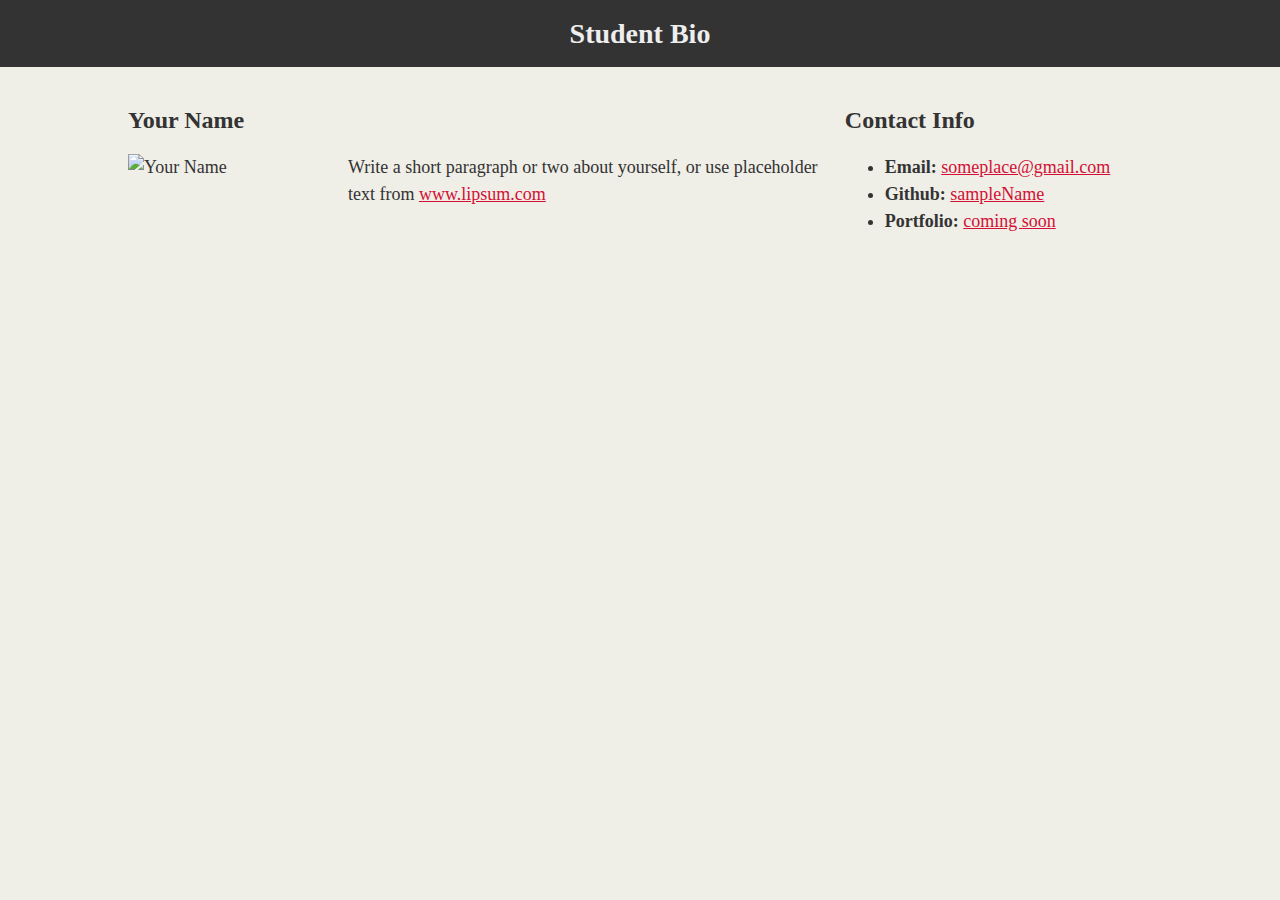
==== CSS_Assessment/index.html @ 48edc474 "commiting CSS Assessment work" ====
<!DOCTYPE html>
<html lang="en-us">

<head>
  <meta charset="UTF-8">
  <title>CSS Stylesheets With Relative Paths</title>

  <!-- This line is money! It points your HTML to the CSS file. -->
  <link rel="stylesheet" type="text/css" href="style.css">

<body>
  <header>
    <h1>Student Bio</h1>
  </header>

  <div class="container">

    <section id="main-bio">

      <h2>Your Name</h2>

      <img id="bio-image" src="https://placehold.it/200x200" alt="Your Name">

      <p>Write a short paragraph or two about yourself, or use placeholder text from <a href="http://www.lipsum.com/">www.lipsum.com</a></p>
    </section>

    <section id="contact-info">
      <h2>Contact Info</h2>
      <ul>
        <li><strong>Email:</strong> <a href="#">someplace@gmail.com</a></li>
        <li><strong>Github:</strong> <a href="#">sampleName</a></li>
        <li><strong>Portfolio:</strong> <a href="#">coming soon</a></li>
      </ul>
    </section>
  </div>

</body>

</html>
---- CSS_Assessment/style.css ----
body {
    padding: 0;
    margin: 0;
    font-family: Georgia, "Times New Roman", Times, serif;
    font-size: 18px;
    line-height: 150%;
    color: #333;
    background: #efeee7;
  }

  header {
    background: #d21034;
  }

  h1 {
    padding: 20px 0;
    margin: 0;
    margin-bottom: 20px;
    font-size: 28px;
    color: #eee;
    text-align: center;
    background: #333;
  }

  h2 {
    font-size: 24px;
  }

  a {
    color: #d21034;
  }

  .container {
    width: 1024px;
    margin: 0 auto;
  }

  #main-bio,
  #contact-info,
  #bio-image {
    float: left;
  }

  #main-bio {
    width: 70%;
  }

  #contact-info {
    width: 30%;
  }

  #bio-image {
    width: 200px;
    height: 200px;
    margin-right: 20px;
  }
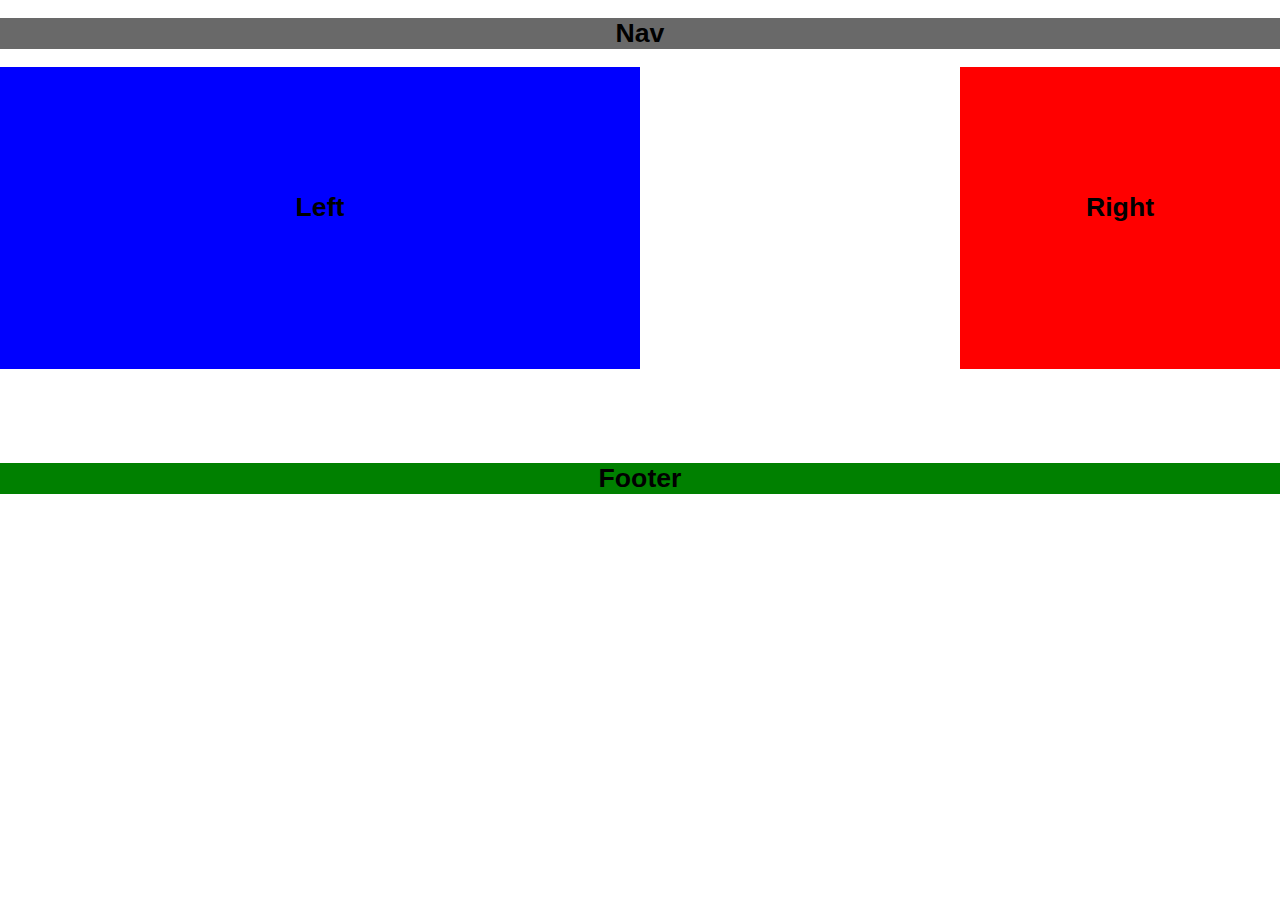
==== commit 65f6cc25: "double checking" ====
--- a/CSS_Assessment/index.html
+++ b/CSS_Assessment/index.html
@@ -3,37 +3,27 @@
 
 <head>
   <meta charset="UTF-8">
-  <title>CSS Stylesheets With Relative Paths</title>
-
-  <!-- This line is money! It points your HTML to the CSS file. -->
+  <title>CSS Assesment</title>
   <link rel="stylesheet" type="text/css" href="style.css">
 
 <body>
-  <header>
-    <h1>Student Bio</h1>
-  </header>
-
-  <div class="container">
-
-    <section id="main-bio">
-
-      <h2>Your Name</h2>
-
-      <img id="bio-image" src="https://placehold.it/200x200" alt="Your Name">
-
-      <p>Write a short paragraph or two about yourself, or use placeholder text from <a href="http://www.lipsum.com/">www.lipsum.com</a></p>
+    <section id="nav">
+        <h1>Nav</h1>
     </section>
 
-    <section id="contact-info">
-      <h2>Contact Info</h2>
-      <ul>
-        <li><strong>Email:</strong> <a href="#">someplace@gmail.com</a></li>
-        <li><strong>Github:</strong> <a href="#">sampleName</a></li>
-        <li><strong>Portfolio:</strong> <a href="#">coming soon</a></li>
-      </ul>
+    <div class="middle">
+         <section id="left">
+             <h1>Left</h1>
+          </section>
+
+          <section id="right">
+                <h1>Right</h1>
+             </section>
+    </div>
+
+    <section id="footer">
+        <h1>Footer</h1>
     </section>
-  </div>
-
 </body>
 
 </html>--- a/CSS_Assessment/style.css
+++ b/CSS_Assessment/style.css
@@ -1,56 +1,35 @@
 body {
-    padding: 0;
-    margin: 0;
-    font-family: Georgia, "Times New Roman", Times, serif;
-    font-size: 18px;
-    line-height: 150%;
-    color: #333;
-    background: #efeee7;
-  }
+    font-family: Arial, Helvetica, sans-serif;
+    font-size: 10pt;
+    background-color: white;
+    text-align: center;
+    margin: auto;
+}
 
-  header {
-    background: #d21034;
-  }
+.middle {
+    height: 10cm;
+}
 
-  h1 {
-    padding: 20px 0;
-    margin: 0;
-    margin-bottom: 20px;
-    font-size: 28px;
-    color: #eee;
-    text-align: center;
-    background: #333;
-  }
+#nav {
+    background: dimgrey;
+}
 
-  h2 {
-    font-size: 24px;
-  }
+#left {
+    background: blue;
+    float: left;
+    width: 50%;
+    height: 8cm;
+    line-height: 6.5cm;
+}
 
-  a {
-    color: #d21034;
-  }
+#right {
+    background: red;
+    float: right;
+    width: 25%;
+    height: 8cm;
+    line-height: 6.5cm;
+}
 
-  .container {
-    width: 1024px;
-    margin: 0 auto;
-  }
-
-  #main-bio,
-  #contact-info,
-  #bio-image {
-    float: left;
-  }
-
-  #main-bio {
-    width: 70%;
-  }
-
-  #contact-info {
-    width: 30%;
-  }
-
-  #bio-image {
-    width: 200px;
-    height: 200px;
-    margin-right: 20px;
-  }+#footer {
+    background: green;
+}